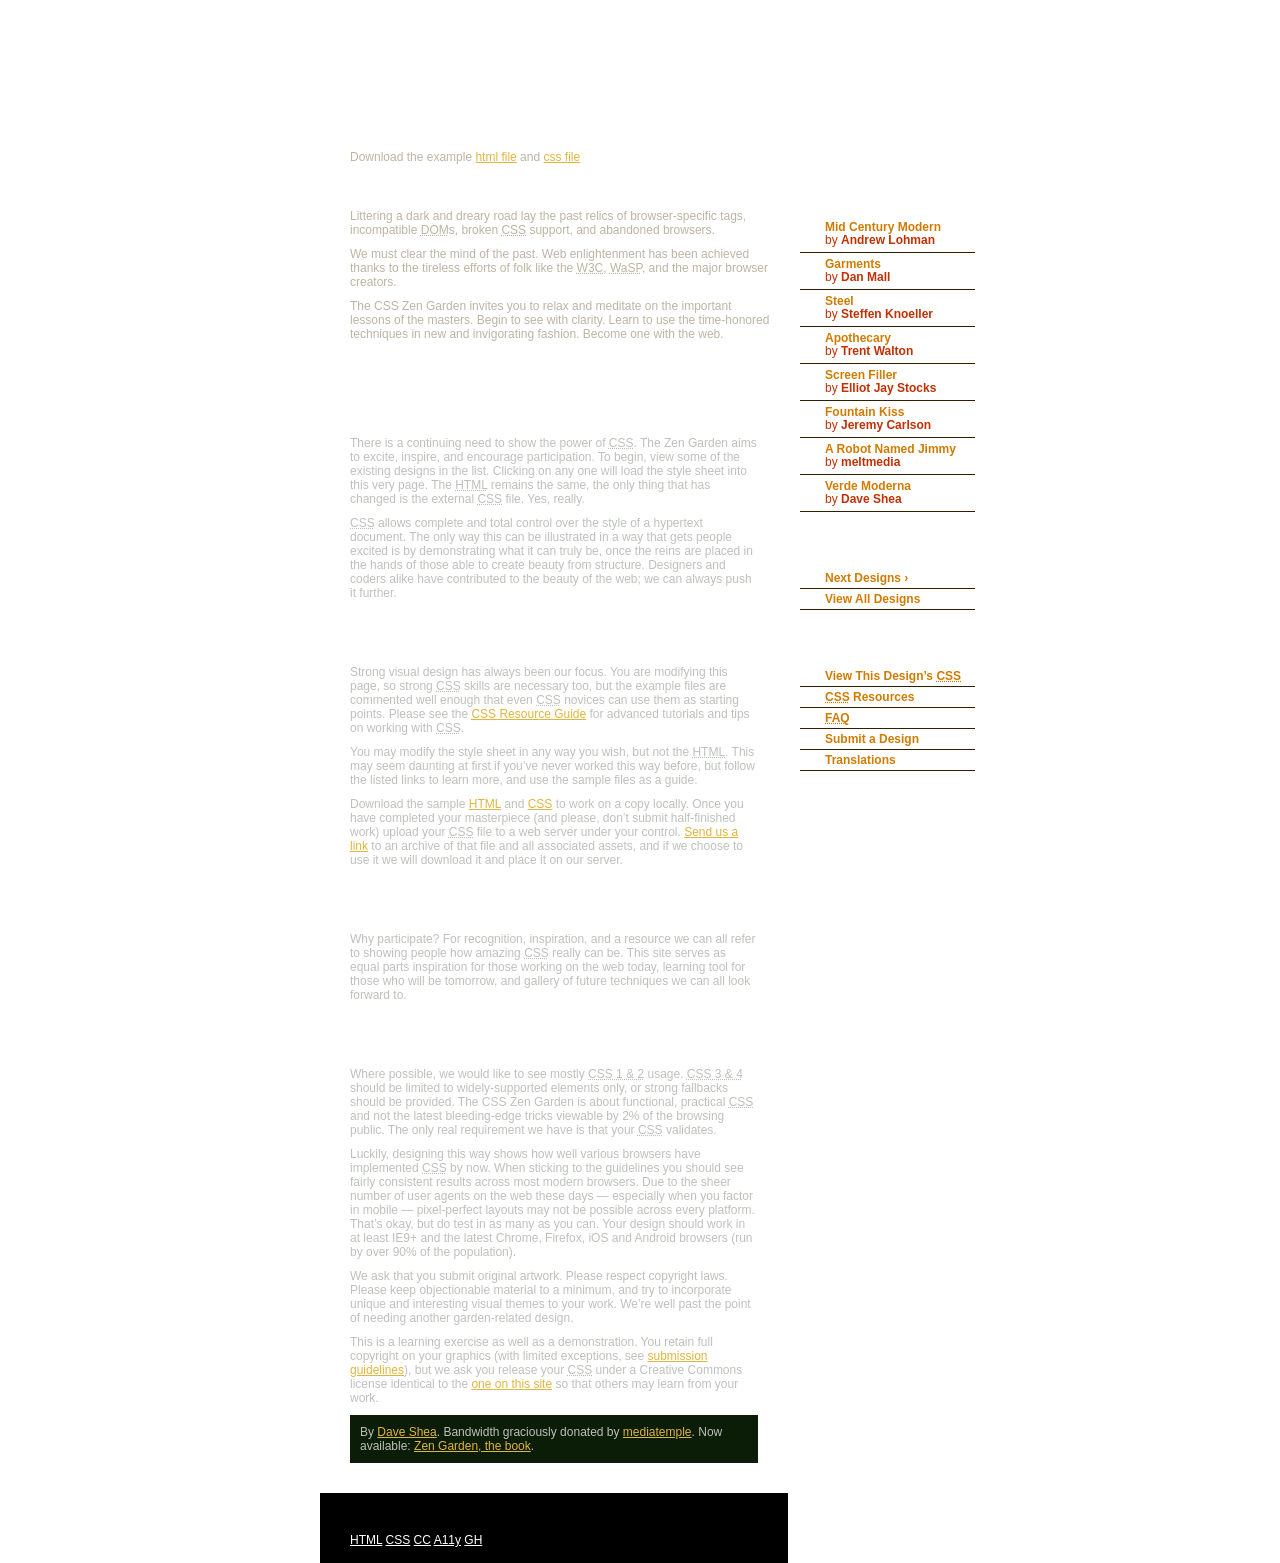
==== index.html @ 2b9e0fea "commit" ====
<!DOCTYPE html>
<html lang="en">

<head>
	<meta charset="utf-8">
	<title>CSS Zen Garden: The Beauty of CSS Design</title>
	<link rel="stylesheet" media="screen" href="/187/187.css">
	<link rel="alternate" type="application/rss+xml" title="RSS" href="http://www.csszengarden.com/zengarden.xml">

	<meta name="viewport" content="width=device-width, initial-scale=1.0">
	<meta name="author" content="Dave Shea">
	<meta name="description" content="A demonstration of what can be accomplished visually through CSS-based design.">
	<meta name="robots" content="all">


	<!--[if lt IE 9]>
	<script src="script/html5shiv.js"></script>
	<![endif]-->
</head>

<!--



	View source is a feature, not a bug. Thanks for your curiosity and
	interest in participating!

	Here are the submission guidelines for the new and improved csszengarden.com:

	- CSS3? Of course! Prefix for ALL browsers where necessary.
	- go responsive; test your layout at multiple screen sizes.
	- your browser testing baseline: IE9+, recent Chrome/Firefox/Safari, and iOS/Android
	- Graceful degradation is acceptable, and in fact highly encouraged.
	- use classes for styling. Don't use ids.
	- web fonts are cool, just make sure you have a license to share the files. Hosted
	  services that are applied via the CSS file (ie. Google Fonts) will work fine, but
	  most that require custom HTML won't. TypeKit is supported, see the readme on this
	  page for usage instructions: https://github.com/mezzoblue/csszengarden.com/

	And a few tips on building your CSS file:

	- use :first-child, :last-child and :nth-child to get at non-classed elements
	- use ::before and ::after to create pseudo-elements for extra styling
	- use multiple background images to apply as many as you need to any element
	- use the Kellum Method for image replacement, if still needed. http://goo.gl/GXxdI
	- don't rely on the extra divs at the bottom. Use ::before and ::after instead.

		
-->

<body id="css-zen-garden">
	<div class="page-wrapper">

		<section class="intro" id="zen-intro">
			<header role="banner">
				<h1>CSS Zen Garden</h1>
				<h2>The Beauty of <abbr title="Cascading Style Sheets">CSS</abbr> Design</h2>
			</header>

			<div class="summary" id="zen-summary" role="article">
				<p>A demonstration of what can be accomplished through <abbr
						title="Cascading Style Sheets">CSS</abbr>-based design. Select any style sheet from the list to
					load it into this page.</p>
				<p>Download the example <a href="/examples/index"
						title="This page's source HTML code, not to be modified.">html file</a> and <a
						href="/examples/style.css" title="This page's sample CSS, the file you may modify.">css file</a>
				</p>
			</div>

			<div class="preamble" id="zen-preamble" role="article">
				<h3>The Road to Enlightenment</h3>
				<p>Littering a dark and dreary road lay the past relics of browser-specific tags, incompatible <abbr
						title="Document Object Model">DOM</abbr>s, broken <abbr
						title="Cascading Style Sheets">CSS</abbr> support, and abandoned browsers.</p>
				<p>We must clear the mind of the past. Web enlightenment has been achieved thanks to the tireless
					efforts of folk like the <abbr title="World Wide Web Consortium">W3C</abbr>, <abbr
						title="Web Standards Project">WaSP</abbr>, and the major browser creators.</p>
				<p>The CSS Zen Garden invites you to relax and meditate on the important lessons of the masters. Begin
					to see with clarity. Learn to use the time-honored techniques in new and invigorating fashion.
					Become one with the web.</p>
			</div>
		</section>

		<div class="main supporting" id="zen-supporting" role="main">
			<div class="explanation" id="zen-explanation" role="article">
				<h3>So What is This About?</h3>
				<p>There is a continuing need to show the power of <abbr title="Cascading Style Sheets">CSS</abbr>. The
					Zen Garden aims to excite, inspire, and encourage participation. To begin, view some of the existing
					designs in the list. Clicking on any one will load the style sheet into this very page. The <abbr
						title="HyperText Markup Language">HTML</abbr> remains the same, the only thing that has changed
					is the external <abbr title="Cascading Style Sheets">CSS</abbr> file. Yes, really.</p>
				<p><abbr title="Cascading Style Sheets">CSS</abbr> allows complete and total control over the style of a
					hypertext document. The only way this can be illustrated in a way that gets people excited is by
					demonstrating what it can truly be, once the reins are placed in the hands of those able to create
					beauty from structure. Designers and coders alike have contributed to the beauty of the web; we can
					always push it further.</p>
			</div>

			<div class="participation" id="zen-participation" role="article">
				<h3>Participation</h3>
				<p>Strong visual design has always been our focus. You are modifying this page, so strong <abbr
						title="Cascading Style Sheets">CSS</abbr> skills are necessary too, but the example files are
					commented well enough that even <abbr title="Cascading Style Sheets">CSS</abbr> novices can use them
					as starting points. Please see the <a href="/pages/resources/"
						title="A listing of CSS-related resources"><abbr title="Cascading Style Sheets">CSS</abbr>
						Resource Guide</a> for advanced tutorials and tips on working with <abbr
						title="Cascading Style Sheets">CSS</abbr>.</p>
				<p>You may modify the style sheet in any way you wish, but not the <abbr
						title="HyperText Markup Language">HTML</abbr>. This may seem daunting at first if you&#8217;ve
					never worked this way before, but follow the listed links to learn more, and use the sample files as
					a guide.</p>
				<p>Download the sample <a href="/examples/index"
						title="This page's source HTML code, not to be modified.">HTML</a> and <a
						href="/examples/style.css" title="This page's sample CSS, the file you may modify.">CSS</a> to
					work on a copy locally. Once you have completed your masterpiece (and please, don&#8217;t submit
					half-finished work) upload your <abbr title="Cascading Style Sheets">CSS</abbr> file to a web server
					under your control. <a href="/pages/submit/"
						title="Use the contact form to send us your CSS file">Send us a link</a> to an archive of that
					file and all associated assets, and if we choose to use it we will download it and place it on our
					server.</p>
			</div>

			<div class="benefits" id="zen-benefits" role="article">
				<h3>Benefits</h3>
				<p>Why participate? For recognition, inspiration, and a resource we can all refer to showing people how
					amazing <abbr title="Cascading Style Sheets">CSS</abbr> really can be. This site serves as equal
					parts inspiration for those working on the web today, learning tool for those who will be tomorrow,
					and gallery of future techniques we can all look forward to.</p>
			</div>

			<div class="requirements" id="zen-requirements" role="article">
				<h3>Requirements</h3>
				<p>Where possible, we would like to see mostly <abbr title="Cascading Style Sheets, levels 1 and 2">CSS
						1 &amp; 2</abbr> usage. <abbr title="Cascading Style Sheets, levels 3 and 4">CSS 3 &amp;
						4</abbr> should be limited to widely-supported elements only, or strong fallbacks should be
					provided. The CSS Zen Garden is about functional, practical <abbr
						title="Cascading Style Sheets">CSS</abbr> and not the latest bleeding-edge tricks viewable by 2%
					of the browsing public. The only real requirement we have is that your <abbr
						title="Cascading Style Sheets">CSS</abbr> validates.</p>
				<p>Luckily, designing this way shows how well various browsers have implemented <abbr
						title="Cascading Style Sheets">CSS</abbr> by now. When sticking to the guidelines you should see
					fairly consistent results across most modern browsers. Due to the sheer number of user agents on the
					web these days &#8212; especially when you factor in mobile &#8212; pixel-perfect layouts may not be
					possible across every platform. That&#8217;s okay, but do test in as many as you can. Your design
					should work in at least IE9+ and the latest Chrome, Firefox, iOS and Android browsers (run by over
					90% of the population).</p>
				<p>We ask that you submit original artwork. Please respect copyright laws. Please keep objectionable
					material to a minimum, and try to incorporate unique and interesting visual themes to your work.
					We&#8217;re well past the point of needing another garden-related design.</p>
				<p>This is a learning exercise as well as a demonstration. You retain full copyright on your graphics
					(with limited exceptions, see <a href="/pages/submit/guidelines/">submission guidelines</a>), but we
					ask you release your <abbr title="Cascading Style Sheets">CSS</abbr> under a Creative Commons
					license identical to the <a href="http://creativecommons.org/licenses/by-nc-sa/3.0/"
						title="View the Zen Garden's license information.">one on this site</a> so that others may learn
					from your work.</p>
				<p role="contentinfo">By <a href="http://www.mezzoblue.com/">Dave Shea</a>. Bandwidth graciously donated
					by <a href="http://www.mediatemple.net/">mediatemple</a>. Now available: <a
						href="http://www.amazon.com/exec/obidos/ASIN/0321303474/mezzoblue-20/">Zen Garden, the book</a>.
				</p>
			</div>

			<footer>
				<a href="http://validator.w3.org/check/referer" title="Check the validity of this site&#8217;s HTML"
					class="zen-validate-html">HTML</a>
				<a href="http://jigsaw.w3.org/css-validator/check/referer"
					title="Check the validity of this site&#8217;s CSS" class="zen-validate-css">CSS</a>
				<a href="http://creativecommons.org/licenses/by-nc-sa/3.0/"
					title="View the Creative Commons license of this site: Attribution-NonCommercial-ShareAlike."
					class="zen-license">CC</a>
				<a href="http://mezzoblue.com/zengarden/faq/#aaa" title="Read about the accessibility of this site"
					class="zen-accessibility">A11y</a>
				<a href="https://github.com/mezzoblue/csszengarden.com" title="Fork this site on Github"
					class="zen-github">GH</a>
			</footer>

		</div>


		<aside class="sidebar" role="complementary">
			<div class="wrapper">

				<div class="design-selection" id="design-selection">
					<h3 class="select">Select a Design:</h3>
					<nav role="navigation">
						<ul>
							<li>
								<a href="/221/" class="design-name">Mid Century Modern</a> by <a
									href="http://andrewlohman.com/" class="designer-name">Andrew Lohman</a>
							</li>
							<li>
								<a href="/220/" class="design-name">Garments</a> by <a href="http://danielmall.com/"
									class="designer-name">Dan Mall</a>
							</li>
							<li>
								<a href="/219/" class="design-name">Steel</a> by <a href="http://steffen-knoeller.de"
									class="designer-name">Steffen Knoeller</a>
							</li>
							<li>
								<a href="/218/" class="design-name">Apothecary</a> by <a href="http://trentwalton.com"
									class="designer-name">Trent Walton</a>
							</li>
							<li>
								<a href="/217/" class="design-name">Screen Filler</a> by <a
									href="http://elliotjaystocks.com/" class="designer-name">Elliot Jay Stocks</a>
							</li>
							<li>
								<a href="/216/" class="design-name">Fountain Kiss</a> by <a
									href="http://jeremycarlson.com" class="designer-name">Jeremy Carlson</a>
							</li>
							<li>
								<a href="/215/" class="design-name">A Robot Named Jimmy</a> by <a
									href="http://meltmedia.com/" class="designer-name">meltmedia</a>
							</li>
							<li>
								<a href="/214/" class="design-name">Verde Moderna</a> by <a
									href="http://www.mezzoblue.com/" class="designer-name">Dave Shea</a>
							</li>
						</ul>
					</nav>
				</div>

				<div class="design-archives" id="design-archives">
					<h3 class="archives">Archives:</h3>
					<nav role="navigation">
						<ul>
							<li class="next">
								<a href="/187/page1">
									Next Designs <span class="indicator">&rsaquo;</span>
								</a>
							</li>
							<li class="viewall">
								<a href="/pages/alldesigns/" title="View every submission to the Zen Garden.">
									View All Designs </a>
							</li>
						</ul>
					</nav>
				</div>

				<div class="zen-resources" id="zen-resources">
					<h3 class="resources">Resources:</h3>
					<ul>
						<li class="view-css">
							<a href="/187/187.css" title="View the source CSS file of the currently-viewed design.">
								View This Design&#8217;s <abbr title="Cascading Style Sheets">CSS</abbr> </a>
						</li>
						<li class="css-resources">
							<a href="/pages/resources/" title="Links to great sites with information on using CSS.">
								<abbr title="Cascading Style Sheets">CSS</abbr> Resources </a>
						</li>
						<li class="zen-faq">
							<a href="/pages/faq/" title="A list of Frequently Asked Questions about the Zen Garden.">
								<abbr title="Frequently Asked Questions">FAQ</abbr> </a>
						</li>
						<li class="zen-submit">
							<a href="/pages/submit/" title="Send in your own CSS file.">
								Submit a Design </a>
						</li>
						<li class="zen-translations">
							<a href="/pages/translations/" title="View translated versions of this page.">
								Translations </a>
						</li>
					</ul>
				</div>
			</div>
		</aside>


	</div>

	<!--

	These superfluous divs/spans were originally provided as catch-alls to add extra imagery.
	These days we have full ::before and ::after support, favour using those instead.
	These only remain for historical design compatibility. They might go away one day.
		
-->
	<div class="extra1" role="presentation"></div>
	<div class="extra2" role="presentation"></div>
	<div class="extra3" role="presentation"></div>
	<div class="extra4" role="presentation"></div>
	<div class="extra5" role="presentation"></div>
	<div class="extra6" role="presentation"></div>

</body>

</html>
---- 187/187.css ----
/* css Zen Garden submission 187 - 'Wilderness', by Aadesh Mistry, http://www.idizyn.com/blog/ */
/* css released under Creative Commons License - http://creativecommons.org/licenses/by-nc-sa/1.0/  */
/* All associated graphics copyright 2005, Aadesh Mistry */
/* Added: November 10th, 2005 */


/* IMPORTANT */
/* This design is not a template. You may not reproduce it elsewhere without the 
   designer's written permission. However, feel free to study the CSS and use 
   techniques you learn from it elsewhere. */
   
   


/*------------------------------------------------------
G L O B A L  E L E M E N T S
------------------------------------------------------*/

* {
	margin: 0;
	padding: 0;
}
body {
	margin: 0;
	padding: 0;
	background: url(background.gif);
}
a {
	color: #E0B53D;	
}
a:hover {
	color: #FBBA04;	
}
h1, h2 {
	display: none;
}

h3 {
	text-indent: 100%;
	white-space: nowrap;
	overflow: hidden;
}

/*------------------------------------------------------
C O N T A I N E R
------------------------------------------------------*/

.page-wrapper {
	position: relative;
	margin: 0 auto 0 auto;
	padding: 0 50px 0 50px;
	width: 640px !important;
	width /**/: 750px;
	background: url(background_container.gif) repeat-y;
	font-family: "Trebuchet MS", Arial, Verdana, sans-serif;
	font-size: .75em;
	color: #BBB5A2;
}
header {
	width: 670px;
	height: 150px;
	background: url(page_header.jpg) no-repeat;
}
.intro {
	width: 460px;
}
.summary {
	margin: -10px 0 0 30px;
}
.summary p:first-child {
	display: none;
}
.preamble {
	margin: 20px 0 30px 0;
	padding: 0 0 0 30px;
	width: 420px !important;
	width /**/: 460px;
}
.preamble h3{
	margin: 0;
	padding: 0;
	width: 265px;
	height: 20px;
	background: url(h_preamble.gif) no-repeat;
}
.preamble p:nth-child(2) {
	padding: 0;
	margin: 5px 0 0 0;
}

/*------------------------------------------------------
S U P P O R T I N G   T E X T 
------------------------------------------------------*/

.supporting {
	width: 460px;
}
.supporting {
	padding: 30px;
	padding-bottom: 0;
	width: 408px !important;
	width /**/: 468px;
	background: url(background_supportingtext.gif) repeat-y;
	/*background: url(i_supportingtext_header.gif) no-repeat;*/
	color: #BDC1BC;
}
.explanation {
	margin: -30px -30px 0 -30px ; 
	padding: 30px 30px 0 30px;
	background: url(i_supportingtext_header.gif) no-repeat;
}
.explanation h3 {
	width: 369px;
	height: 25px;
	background: url(h_sowhat.gif) no-repeat;
}
.participation h3 {
	width: 396px;
	height: 25px;
	background: url(h_participation.gif) no-repeat;
}
.benefits h3 {
	width: 396px;
	height: 25px;
	background: url(h_benefits.gif) no-repeat;
}
.requirements h3 {
	width: 396px;
	height: 25px;
	background: url(h_requirements.gif) no-repeat;
}
.explanation,.participation,.benefits,.requirements {
	margin-bottom: 30px;
}
p:nth-child(2),p:nth-child(3),p:nth-child(4),p:nth-child(5),p:nth-child(6) {
	margin-top: 10px;
}
p:nth-child(6) {
	padding: 10px;
	background: #0B1C07;
}

/*------------------------------------------------------
F O O T E R 
------------------------------------------------------*/

footer {
	margin: 0 -30px; 
	padding: 40px 30px 10px 30px;
	height: 20px !important;
	height /**/: 70px;
	background: #000000 url(background_footer.gif) no-repeat;
}
footer a{
	color: #FFFFFF;
}

/*------------------------------------------------------
L E F T   C O L U M N 
------------------------------------------------------*/

.sidebar {
	position: absolute;
	top: 160px;
	left: 530px;
	width: 177px;
}
.sidebar .wrapper {
	color: #C13003;
}

/*------------------------------------------------------
S E L E C T   A   D E S I G N
------------------------------------------------------*/

.select {
	margin-top: 20px;
	padding-bottom: 5px;
	width: 177px;
	height: 31px;
	background: url(h_selectadesign.gif) no-repeat;
}
.design-selection ul {
	width: 150px;
	list-style-type: none;
}
.design-selection ul li {
	width: 150px;
	padding: 5px 0 5px 25px;
	display: block;
	background: url(bullets.gif) 14px 7px no-repeat;
	border-bottom: 1px solid #311D00;
}
.design-selection ul li a{
	display: block;
	font-weight: bold;
	color: #D07B02;
	text-decoration: none;
	line-height: 12px;
}
.design-selection ul li a:hover{
	color: #FAA123;
}
.design-selection ul li a.designer-name {
	color: #C13003;
	display: inline;
	font-weight: bold;
}
.design-selection ul li a.designer-name:hover {
	color: #C13003;
	text-decoration: underline;
}

/*------------------------------------------------------
A R C H I V E S
------------------------------------------------------*/

.archives {
	margin-top: 20px;
	padding-bottom: 5px;
	width: 177px;
	height: 31px;
	background: url(h_archives.gif) no-repeat;
}
.design-archives ul {
	width: 150px;
	list-style-type: none;
}
.design-archives ul li {
	width: 150px;
	padding: 3px 0 3px 25px;
	border-bottom: 1px solid #311D00;
}
.design-archives ul li a{
	font-weight: bold;
	color: #D07B02;
	text-decoration: none;
	line-height: 12px;
}
.design-archives ul li a:hover{
	color: #FAA123;
}

/*------------------------------------------------------
R E S O U R C E S
------------------------------------------------------*/

.resources {
	margin-top: 20px;
	padding-bottom: 5px;
	width: 177px;
	height: 31px;
	background: url(h_resources.gif) no-repeat;
}
.zen-resources ul {
	width: 150px;
	list-style-type: none;
}
.zen-resources ul li {
	width: 150px;
	padding: 3px 0 3px 25px;
	background: url(bullets.gif) 14px 8px no-repeat;
	border-bottom: 1px solid #311D00;
}
.zen-resources ul li a{
	font-weight: bold;
	color: #D07B02;
	text-decoration: none;
	line-height: 12px;
}
.zen-resources ul li a:hover{
	color: #FAA123;
}
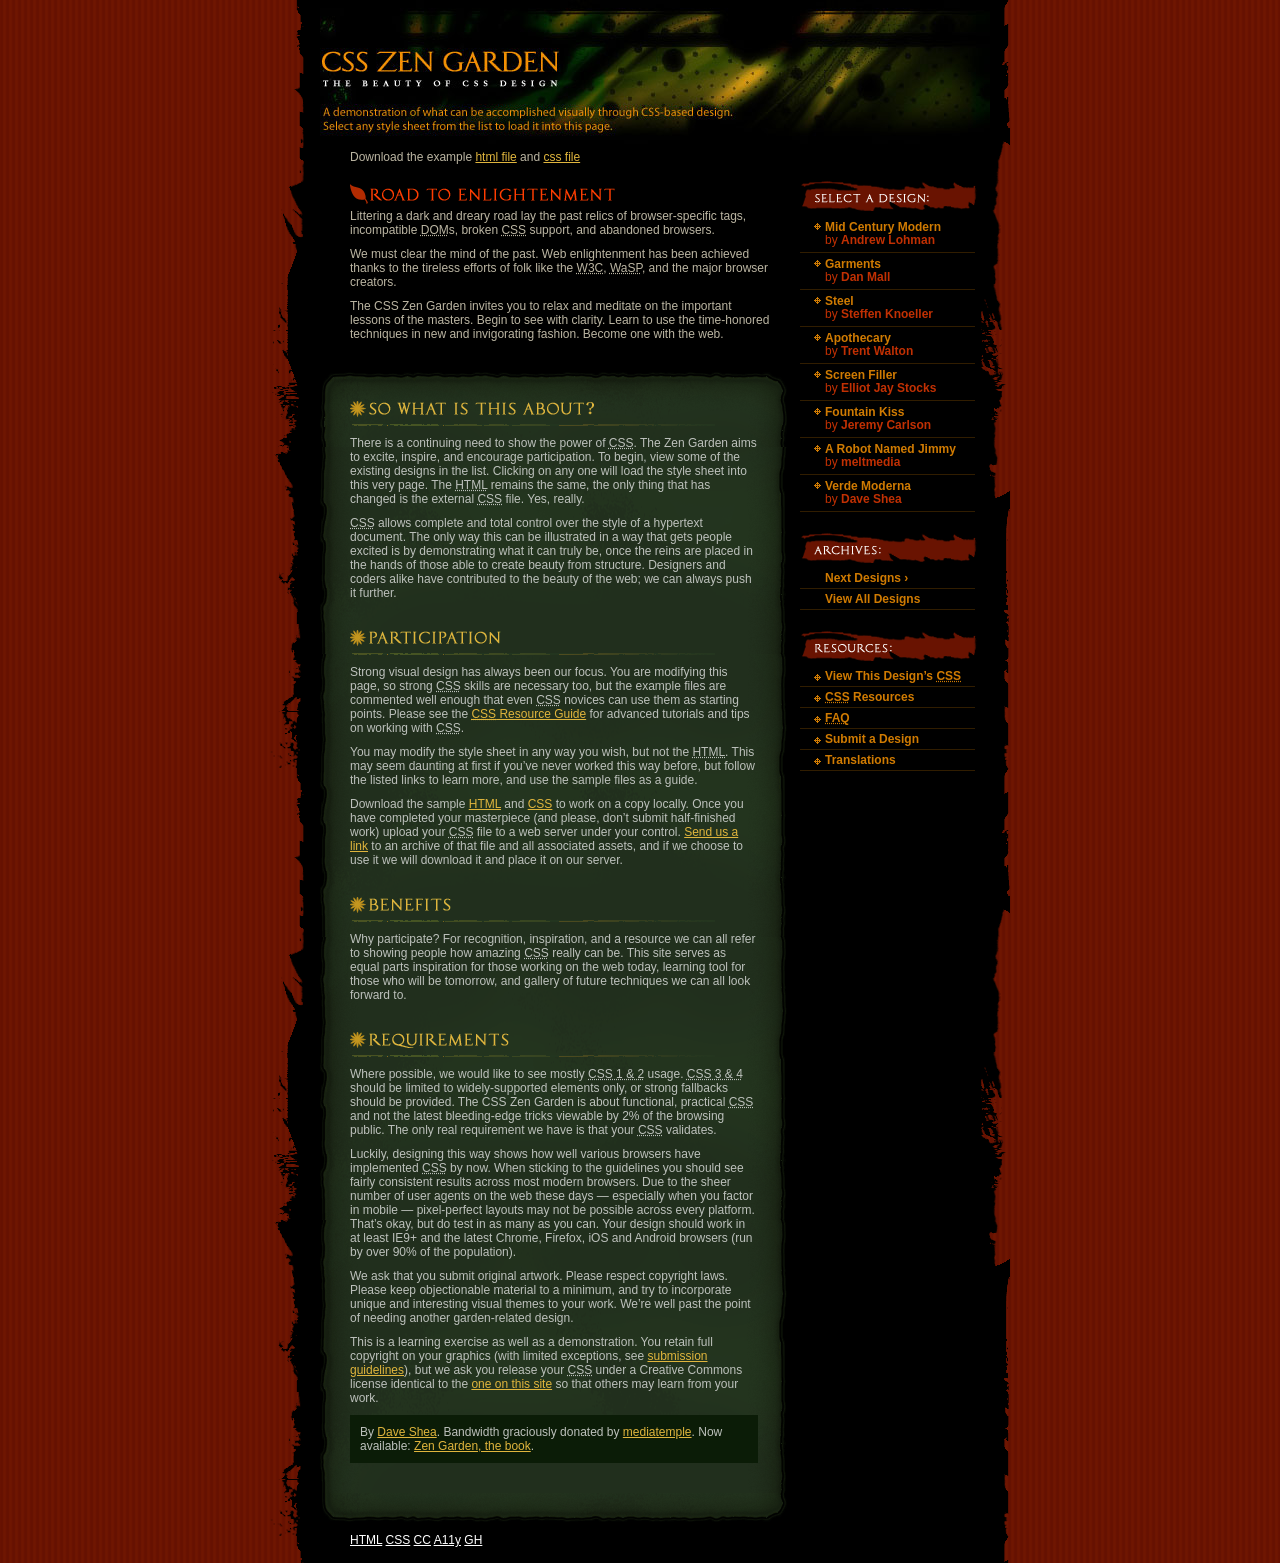
==== commit 0f5e3c59: "commit" ====
--- a/index.html
+++ b/index.html
@@ -4,7 +4,7 @@
 <head>
 	<meta charset="utf-8">
 	<title>CSS Zen Garden: The Beauty of CSS Design</title>
-	<link rel="stylesheet" media="screen" href="/187/187.css">
+	<link rel="stylesheet" media="screen" href="./187.css">
 	<link rel="alternate" type="application/rss+xml" title="RSS" href="http://www.csszengarden.com/zengarden.xml">
 
 	<meta name="viewport" content="width=device-width, initial-scale=1.0">
--- a/187.css
+++ b/187.css
@@ -0,0 +1,275 @@
+/* css Zen Garden submission 187 - 'Wilderness', by Aadesh Mistry, http://www.idizyn.com/blog/ */
+/* css released under Creative Commons License - http://creativecommons.org/licenses/by-nc-sa/1.0/  */
+/* All associated graphics copyright 2005, Aadesh Mistry */
+/* Added: November 10th, 2005 */
+
+
+/* IMPORTANT */
+/* This design is not a template. You may not reproduce it elsewhere without the 
+   designer's written permission. However, feel free to study the CSS and use 
+   techniques you learn from it elsewhere. */
+   
+   
+
+
+/*------------------------------------------------------
+G L O B A L  E L E M E N T S
+------------------------------------------------------*/
+
+* {
+	margin: 0;
+	padding: 0;
+}
+body {
+	margin: 0;
+	padding: 0;
+	background: url(background.gif);
+}
+a {
+	color: #E0B53D;	
+}
+a:hover {
+	color: #FBBA04;	
+}
+h1, h2 {
+	display: none;
+}
+
+h3 {
+	text-indent: 100%;
+	white-space: nowrap;
+	overflow: hidden;
+}
+
+/*------------------------------------------------------
+C O N T A I N E R
+------------------------------------------------------*/
+
+.page-wrapper {
+	position: relative;
+	margin: 0 auto 0 auto;
+	padding: 0 50px 0 50px;
+	width: 640px !important;
+	width /**/: 750px;
+	background: url(background_container.gif) repeat-y;
+	font-family: "Trebuchet MS", Arial, Verdana, sans-serif;
+	font-size: .75em;
+	color: #BBB5A2;
+}
+header {
+	width: 670px;
+	height: 150px;
+	background: url(page_header.jpg) no-repeat;
+}
+.intro {
+	width: 460px;
+}
+.summary {
+	margin: -10px 0 0 30px;
+}
+.summary p:first-child {
+	display: none;
+}
+.preamble {
+	margin: 20px 0 30px 0;
+	padding: 0 0 0 30px;
+	width: 420px !important;
+	width /**/: 460px;
+}
+.preamble h3{
+	margin: 0;
+	padding: 0;
+	width: 265px;
+	height: 20px;
+	background: url(h_preamble.gif) no-repeat;
+}
+.preamble p:nth-child(2) {
+	padding: 0;
+	margin: 5px 0 0 0;
+}
+
+/*------------------------------------------------------
+S U P P O R T I N G   T E X T 
+------------------------------------------------------*/
+
+.supporting {
+	width: 460px;
+}
+.supporting {
+	padding: 30px;
+	padding-bottom: 0;
+	width: 408px !important;
+	width /**/: 468px;
+	background: url(background_supportingtext.gif) repeat-y;
+	/*background: url(i_supportingtext_header.gif) no-repeat;*/
+	color: #BDC1BC;
+}
+.explanation {
+	margin: -30px -30px 0 -30px ; 
+	padding: 30px 30px 0 30px;
+	background: url(i_supportingtext_header.gif) no-repeat;
+}
+.explanation h3 {
+	width: 369px;
+	height: 25px;
+	background: url(h_sowhat.gif) no-repeat;
+}
+.participation h3 {
+	width: 396px;
+	height: 25px;
+	background: url(h_participation.gif) no-repeat;
+}
+.benefits h3 {
+	width: 396px;
+	height: 25px;
+	background: url(h_benefits.gif) no-repeat;
+}
+.requirements h3 {
+	width: 396px;
+	height: 25px;
+	background: url(h_requirements.gif) no-repeat;
+}
+.explanation,.participation,.benefits,.requirements {
+	margin-bottom: 30px;
+}
+p:nth-child(2),p:nth-child(3),p:nth-child(4),p:nth-child(5),p:nth-child(6) {
+	margin-top: 10px;
+}
+p:nth-child(6) {
+	padding: 10px;
+	background: #0B1C07;
+}
+
+/*------------------------------------------------------
+F O O T E R 
+------------------------------------------------------*/
+
+footer {
+	margin: 0 -30px; 
+	padding: 40px 30px 10px 30px;
+	height: 20px !important;
+	height /**/: 70px;
+	background: #000000 url(background_footer.gif) no-repeat;
+}
+footer a{
+	color: #FFFFFF;
+}
+
+/*------------------------------------------------------
+L E F T   C O L U M N 
+------------------------------------------------------*/
+
+.sidebar {
+	position: absolute;
+	top: 160px;
+	left: 530px;
+	width: 177px;
+}
+.sidebar .wrapper {
+	color: #C13003;
+}
+
+/*------------------------------------------------------
+S E L E C T   A   D E S I G N
+------------------------------------------------------*/
+
+.select {
+	margin-top: 20px;
+	padding-bottom: 5px;
+	width: 177px;
+	height: 31px;
+	background: url(h_selectadesign.gif) no-repeat;
+}
+.design-selection ul {
+	width: 150px;
+	list-style-type: none;
+}
+.design-selection ul li {
+	width: 150px;
+	padding: 5px 0 5px 25px;
+	display: block;
+	background: url(bullets.gif) 14px 7px no-repeat;
+	border-bottom: 1px solid #311D00;
+}
+.design-selection ul li a{
+	display: block;
+	font-weight: bold;
+	color: #D07B02;
+	text-decoration: none;
+	line-height: 12px;
+}
+.design-selection ul li a:hover{
+	color: #FAA123;
+}
+.design-selection ul li a.designer-name {
+	color: #C13003;
+	display: inline;
+	font-weight: bold;
+}
+.design-selection ul li a.designer-name:hover {
+	color: #C13003;
+	text-decoration: underline;
+}
+
+/*------------------------------------------------------
+A R C H I V E S
+------------------------------------------------------*/
+
+.archives {
+	margin-top: 20px;
+	padding-bottom: 5px;
+	width: 177px;
+	height: 31px;
+	background: url(h_archives.gif) no-repeat;
+}
+.design-archives ul {
+	width: 150px;
+	list-style-type: none;
+}
+.design-archives ul li {
+	width: 150px;
+	padding: 3px 0 3px 25px;
+	border-bottom: 1px solid #311D00;
+}
+.design-archives ul li a{
+	font-weight: bold;
+	color: #D07B02;
+	text-decoration: none;
+	line-height: 12px;
+}
+.design-archives ul li a:hover{
+	color: #FAA123;
+}
+
+/*------------------------------------------------------
+R E S O U R C E S
+------------------------------------------------------*/
+
+.resources {
+	margin-top: 20px;
+	padding-bottom: 5px;
+	width: 177px;
+	height: 31px;
+	background: url(h_resources.gif) no-repeat;
+}
+.zen-resources ul {
+	width: 150px;
+	list-style-type: none;
+}
+.zen-resources ul li {
+	width: 150px;
+	padding: 3px 0 3px 25px;
+	background: url(bullets.gif) 14px 8px no-repeat;
+	border-bottom: 1px solid #311D00;
+}
+.zen-resources ul li a{
+	font-weight: bold;
+	color: #D07B02;
+	text-decoration: none;
+	line-height: 12px;
+}
+.zen-resources ul li a:hover{
+	color: #FAA123;
+}
+
+
